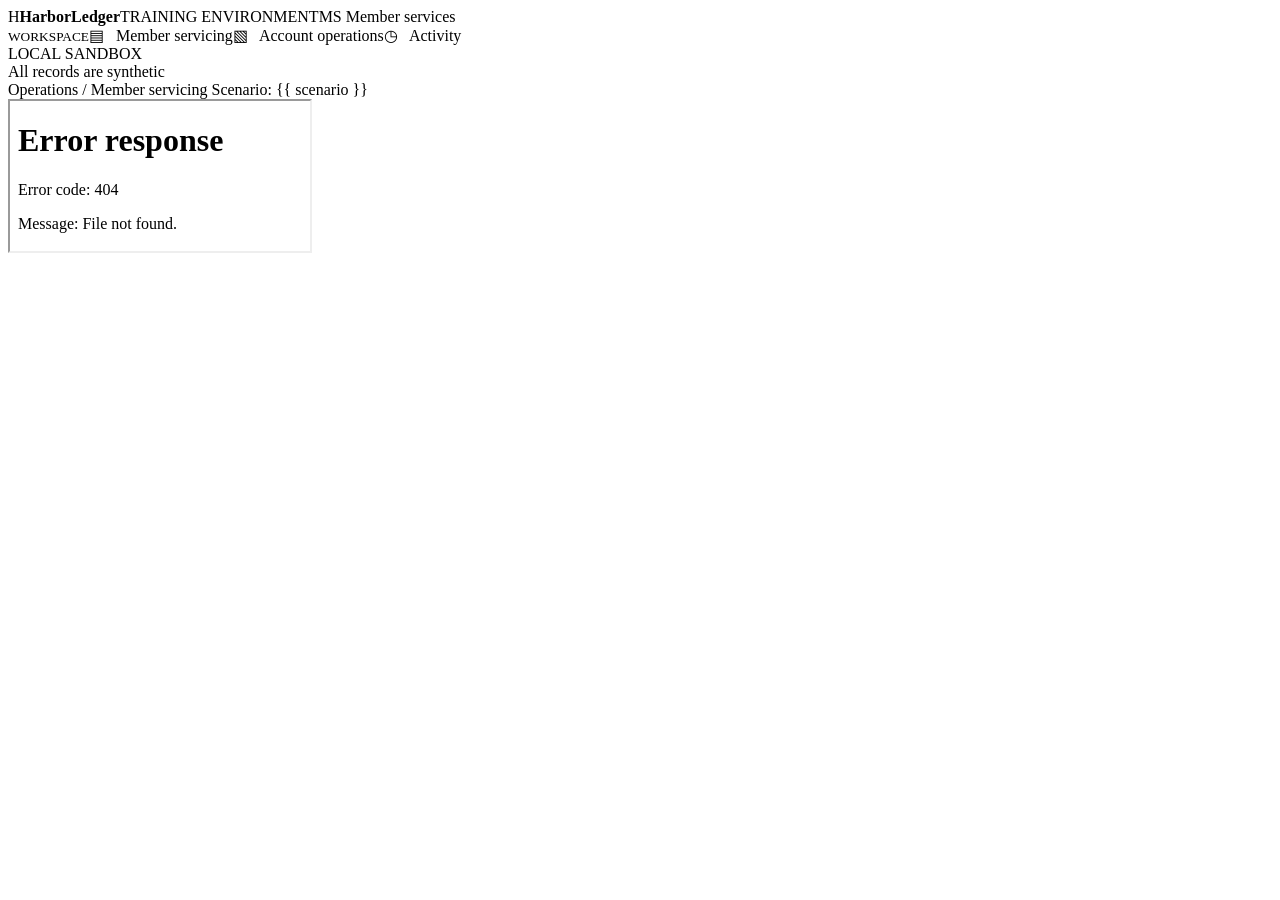
==== src/capabilities/sandbox/templates/shell.html @ a6d5fb28 "Build typed computer-use discovery and deterministic replay with live evidence Add policy-checked br" ====
<!doctype html><html lang="en"><head><meta charset="utf-8"><title>Harbor Ledger | Member servicing</title>
<link rel="stylesheet" href="/static/style.css"></head><body class="shell">
<header><span class="brand-mark">H</span><strong>Harbor<span class="light">Ledger</span></strong><span class="environment">TRAINING ENVIRONMENT</span><span class="staff">MS <span>Member services</span></span></header>
<div class="layout"><aside><small>WORKSPACE</small><a class="active">▤ &nbsp; Member servicing</a><a>▧ &nbsp; Account operations</a><a>◷ &nbsp; Activity</a><div class="aside-bottom">LOCAL SANDBOX<br><span>All records are synthetic</span></div></aside>
<main><div class="breadcrumb">Operations / Member servicing <span class="scenario">Scenario: {{ scenario }}</span></div><iframe title="Workspace" src="/workspace/search"></iframe></main></div>
</body></html>
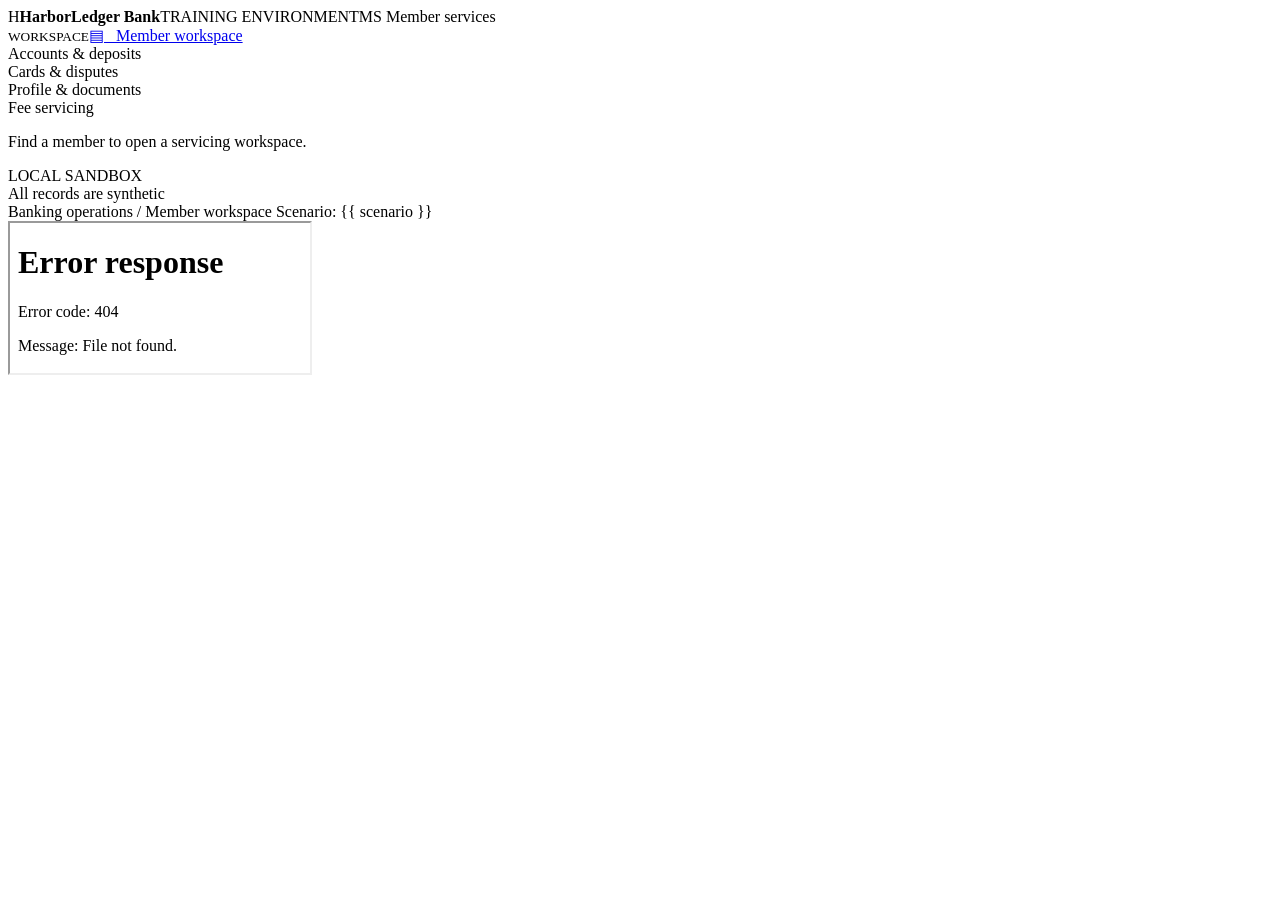
==== commit 1a0c5322: "Expand Harbor Ledger to six discoverable banking workflows Add independent goal contracts, member-sc" ====
--- a/src/capabilities/sandbox/templates/shell.html
+++ b/src/capabilities/sandbox/templates/shell.html
@@ -1,6 +1,43 @@
-<!doctype html><html lang="en"><head><meta charset="utf-8"><title>Harbor Ledger | Member servicing</title>
-<link rel="stylesheet" href="/static/style.css"></head><body class="shell">
-<header><span class="brand-mark">H</span><strong>Harbor<span class="light">Ledger</span></strong><span class="environment">TRAINING ENVIRONMENT</span><span class="staff">MS <span>Member services</span></span></header>
-<div class="layout"><aside><small>WORKSPACE</small><a class="active">▤ &nbsp; Member servicing</a><a>▧ &nbsp; Account operations</a><a>◷ &nbsp; Activity</a><div class="aside-bottom">LOCAL SANDBOX<br><span>All records are synthetic</span></div></aside>
-<main><div class="breadcrumb">Operations / Member servicing <span class="scenario">Scenario: {{ scenario }}</span></div><iframe title="Workspace" src="/workspace/search"></iframe></main></div>
-</body></html>
+<!doctype html>
+<html lang="en">
+  <head>
+    <meta charset="utf-8" />
+    <title>Harbor Ledger | Banking operations</title>
+    <link rel="stylesheet" href="/static/style.css" />
+  </head>
+  <body class="shell">
+    <header>
+      <span class="brand-mark">H</span
+      ><strong>Harbor<span class="light">Ledger Bank</span></strong
+      ><span class="environment">TRAINING ENVIRONMENT</span
+      ><span class="staff">MS <span>Member services</span></span>
+    </header>
+    <div class="layout">
+      <aside>
+        <small>WORKSPACE</small
+        ><a class="active" href="/workspace/search" target="Workspace"
+          >▤ &nbsp; Member workspace</a
+        >
+        <div class="nav-label">Accounts &amp; deposits</div>
+        <div class="nav-label">Cards &amp; disputes</div>
+        <div class="nav-label">Profile &amp; documents</div>
+        <div class="nav-label">Fee servicing</div>
+        <p class="nav-note">Find a member to open a servicing workspace.</p>
+        <div class="aside-bottom">
+          LOCAL SANDBOX<br /><span>All records are synthetic</span>
+        </div>
+      </aside>
+      <main>
+        <div class="breadcrumb">
+          Banking operations / Member workspace
+          <span class="scenario">Scenario: {{ scenario }}</span>
+        </div>
+        <iframe
+          title="Workspace"
+          name="Workspace"
+          src="/workspace/search"
+        ></iframe>
+      </main>
+    </div>
+  </body>
+</html>
